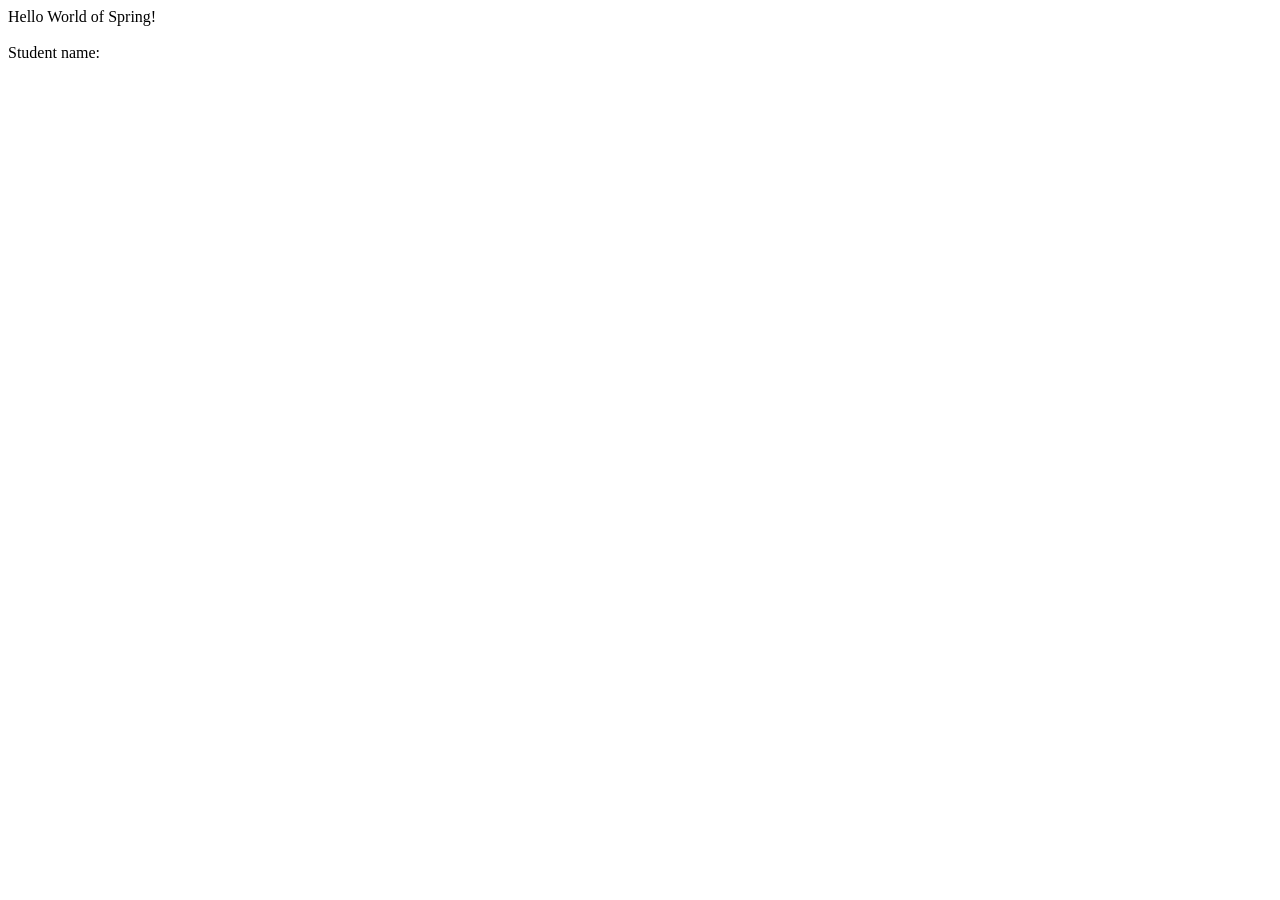
==== 06-Spring-MVC/01-thymeleaf-demo-helloworld/src/main/resources/templates/helloworld.html @ 9bdf20b3 "finish ch. 5 and start ch. 6 Spring MVC" ====
<!DOCTYPE html>
<html lang="en" xmlns:th="http://thymeleaf.org">
<link rel="stylesheet" th:href="@{/css/demo.css}"/>
<head>
    <meta charset="UTF-8">
    <title>Thymeleaf Demo</title>
</head>
<body>
    Hello World of Spring!
    <br><br>

Student name: <span th:text="${param.studentName}" />

</body>
</html>
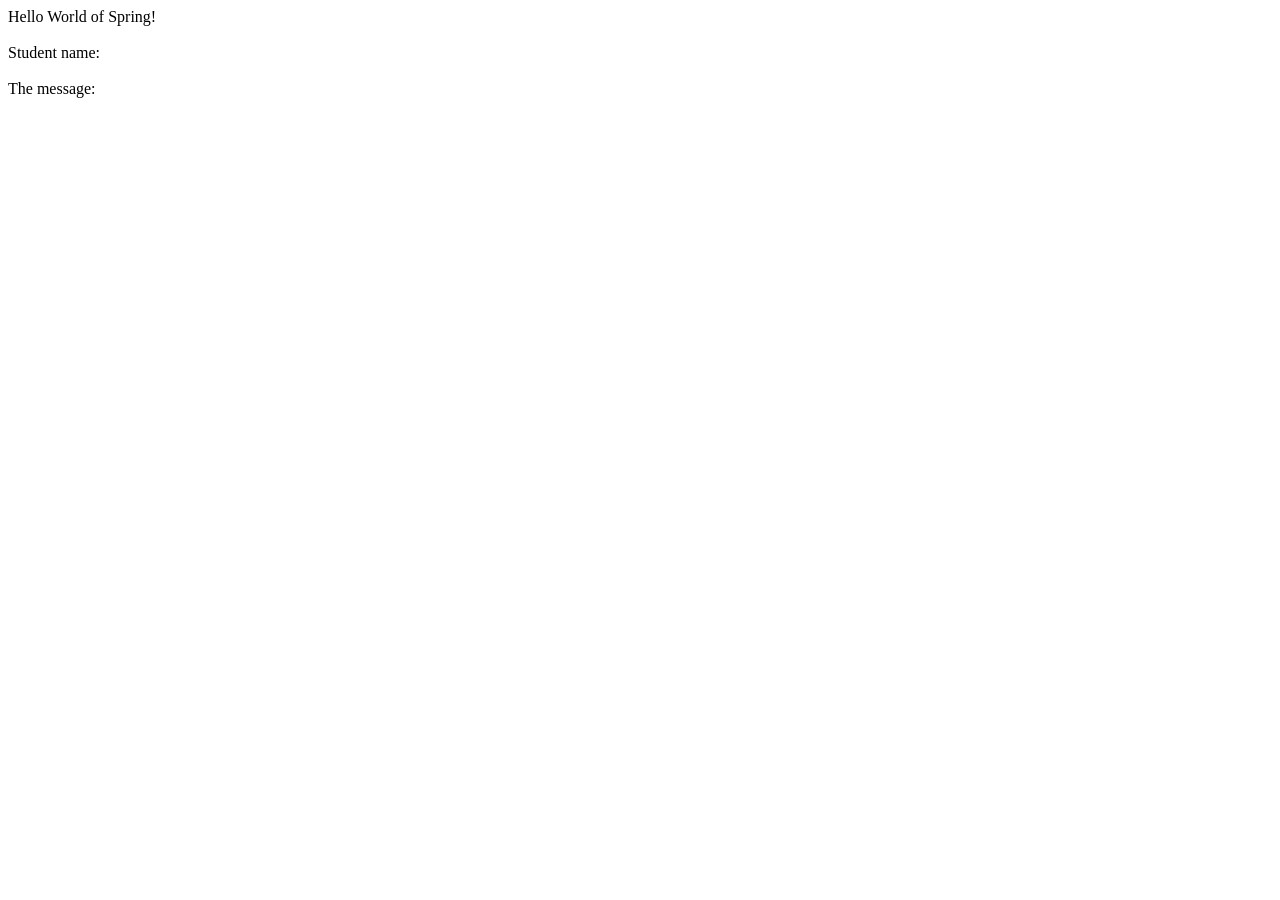
==== commit 98ce91c8: "update from laptop" ====
--- a/06-Spring-MVC/01-thymeleaf-demo-helloworld/src/main/resources/templates/helloworld.html
+++ b/06-Spring-MVC/01-thymeleaf-demo-helloworld/src/main/resources/templates/helloworld.html
@@ -9,7 +9,10 @@
     Hello World of Spring!
     <br><br>
 
-Student name: <span th:text="${param.studentName}" />
+    Student name: <span th:text="${param.studentName}" />
 
+    <br><br>
+
+    The message: <span th:text="${message}" />
 </body>
 </html>
